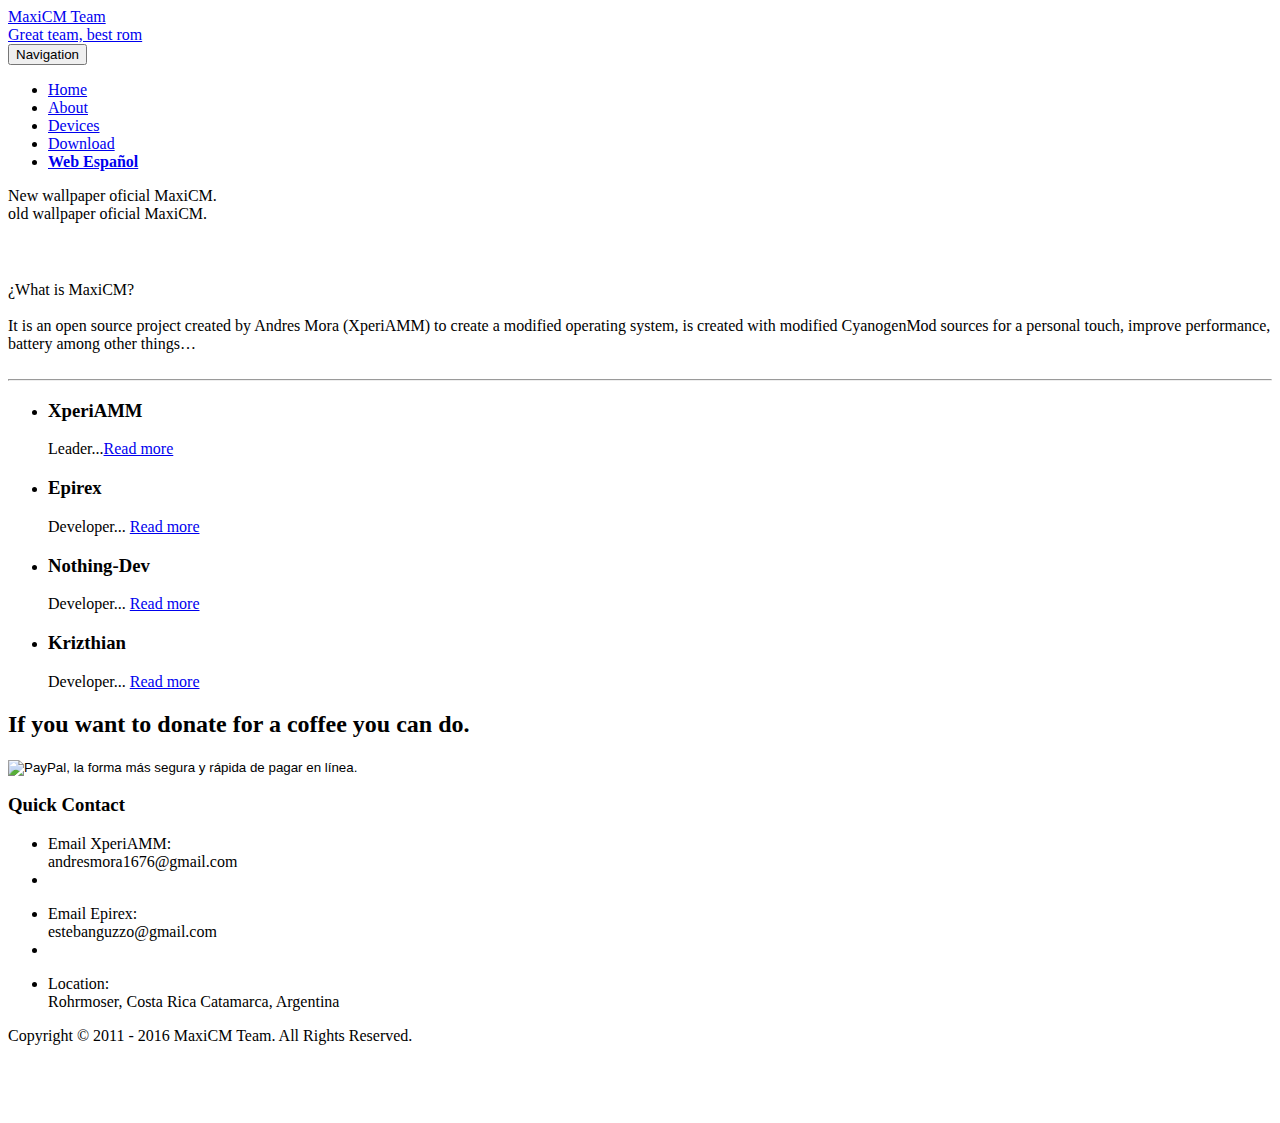
==== ingles/index.html @ 8e0eda74 "Update web" ====
﻿<!DOCTYPE HTML>
<html>
<head>
	<link rel="shortcut icon" href="img/favicon.ico" type="image/x-icon">
	<link rel="icon" href="img/favicon.ico" type="image/x-icon">
    <meta charset="utf-8">
    <title>MaxiCM - Welcome</title>
    <meta name="viewport" content="width=device-width, initial-scale=1.0">
    <meta name="description" content="">
    <meta name="author" content="">
    <link href="scripts/bootstrap/css/bootstrap.min.css" rel="stylesheet">
    <link href="scripts/bootstrap/css/bootstrap-responsive.min.css" rel="stylesheet">
    <link href="scripts/icons/general/stylesheets/general_foundicons.css" media="screen" rel="stylesheet" type="text/css" />  
    <link href="scripts/icons/social/stylesheets/social_foundicons.css" media="screen" rel="stylesheet" type="text/css" />
    <link rel="stylesheet" href="scripts/fontawesome/css/font-awesome.min.css">
    <link href="scripts/carousel/style.css" rel="stylesheet" type="text/css" /><link href="scripts/camera/css/camera.css" rel="stylesheet" type="text/css" />
	<link href="scripts/wookmark/css/style.css" rel="stylesheet" type="text/css" />	<link href="scripts/yoxview/yoxview.css" rel="stylesheet" type="text/css" />
    <link href="http://fonts.googleapis.com/css?family=Syncopate" rel="stylesheet" type="text/css">
    <link href="http://fonts.googleapis.com/css?family=Abel" rel="stylesheet" type="text/css">
    <link href="http://fonts.googleapis.com/css?family=Source+Sans+Pro" rel="stylesheet" type="text/css">
    <link href="http://fonts.googleapis.com/css?family=Maven+Pro" rel="stylesheet" type="text/css">
    <link href="http://fonts.googleapis.com/css?family=Oxygen" rel="stylesheet" type="text/css">
    <link href="http://fonts.googleapis.com/css?family=Open+Sans" rel="stylesheet" type="text/css">
    <link href="styles/custom.css" rel="stylesheet" type="text/css" />	
	<link rel="stylesheet" type="text/css" href="circlehover/css/common.css" />
    <link rel="stylesheet" type="text/css" href="circlehover/css/style2.css" />
</head>
<body id="pageBody">
<div id="divBoxed" class="container">
    <div class="transparent-bg" style="position: absolute;top: 0;left: 0;width: 100%;height: 100%;z-index: -1;zoom: 1;"></div>
    <div class="divPanel notop nobottom">
            <div class="row-fluid">
                <div class="span12">					
                    <div id="divLogo">
                        <a href="index.html" id="divSiteTitle">MaxiCM Team</a><br/>
                        <a href="about.html" id="divTagLine">Great team, best rom</a>
                    </div>
	            </div>
            </div>   
            <div class="row-fluid">
                <div class="span12">				
                    <div class="centered_menu">                      
                    <div class="navbar">
                        <button type="button" class="btn btn-navbar-highlight btn-large btn-primary" data-toggle="collapse" data-target=".nav-collapse">
                            Navigation <span class="icon-chevron-down icon-white"></span>
                        </button>
                        <div class="nav-collapse collapse">
                            <ul class="nav nav-pills ddmenu">
                                <li class="dropdown active">
                                    <a href="index.html" class="dropdown-toggle">Home</a>
                                </li>								
								<li class="dropdown">
                                    <a href="about.html" class="dropdown-toggle">About</a>
                                </li>
								<li class="dropdown">
                                    <a href="roms.html" class="dropdown-toggle">Devices</a>
                                </li>
								<li class="dropdown">
                                    <a href="http://download.maxicm.com/" class="dropdown-toggle">Download</a>
                                </li>
                                    <li class="dropdown">
                                    <a href="../index.html" class="dropdown-toggle"><b>Web Español</b></a>
                                    </li>

                                    </ul>
                        </div>
                    </div>                     
                    </div>
	            </div>
            </div>
            <div class="row-fluid">
            <div class="span12">
                <div id="headerSeparator"></div>
                <!--Edit Camera Slider here-->
                <div class="camera_full_width">
                    <div id="camera_wrap" class="shadow">
                        <div data-src="slider-images/nuevo maxi logo.png" >
						<div class="camera_caption fadeFromBottom cap1">New wallpaper oficial MaxiCM.</div>
						</div>
						<div data-src="slider-images/Logo maxii2.jpg" >
                        <div class="camera_caption fadeFromBottom cap1">old wallpaper oficial MaxiCM.</div>					
						</div>
                    </div>
                    <br style="clear:both"/><div style="margin-bottom:40px"></div>
                </div>
				<!--End Camera Slider here-->
                <div id="divHeaderText" class="page-content">
                    <div id="divHeaderLine1">¿What is MaxiCM?</div>
                    <br>
                    <div id="divHeaderLine2">It is an open source project created by Andres Mora (XperiAMM) to create a modified operating system, is created with modified CyanogenMod sources for a personal touch, improve performance, battery among other things… </div><br />                    
                </div>
				<hr>
                <div id="headerSeparator2"></div>						
            </div>
        </div>
    </div>
    <div class="contentArea">
        <div class="divPanel notop page-content">   
            <div class="row-fluid">
                <div class="span12" id="divMain">
                    <ul class="ch-grid">
					<li>
						<div class="ch-item ch-img-1">
							<div class="ch-info">
								<h3>XperiAMM</h3>
								<p>Leader...<a href="about.html">Read more</a></p>
							</div>
						</div>
					</li>
					<li>
						<div class="ch-item ch-img-2">
							<div class="ch-info">
								<h3>Epirex</h3>
								<p>Developer... <a href="about.html">Read more</a></p>
							</div>
						</div>
					</li>
					<li>
						<div class="ch-item ch-img-3">
							<div class="ch-info">
								<h3>Nothing-Dev</h3>
								<p>Developer... <a href="about.html">Read more</a></p>
							</div>
						</div>
					</li>
					<li>
						<div class="ch-item ch-img-4">
							<div class="ch-info">
								<h3>Krizthian</h3>
								<p>Developer... <a href="about.html">Read more</a></p>
							</div>
						</div>
					</li>
				</ul>			
			<!-- promo-box -->			
			<div class="row-fluid">
                <div class="span12">			
                <div class="shout-box">
                    <div class="row-fluid">
                    <div class="span9">
                    <h2>If you want to donate for a coffee you can do.</h2>
                    </div>
			        <div class="span3">
                    <form action="https://www.paypal.com/cgi-bin/webscr" method="post" target="_top">
<input type="hidden" name="cmd" value="_s-xclick">
<input type="hidden" name="hosted_button_id" value="DRJDY2GUKL2HJ">
<input type="image" src="https://www.paypalobjects.com/es_XC/i/btn/btn_donateCC_LG.gif" border="0" name="submit" alt="PayPal, la forma más segura y rápida de pagar en línea.">
<img alt="" border="0" src="https://www.paypalobjects.com/es_XC/i/scr/pixel.gif" width="1" height="1">
</form>
</div>			  		  
                    </div>          
                    </div>
				</div>                
            </div>
				</div>
            </div>
            <div id="footerInnerSeparator"></div>
        </div>
    </div>
    <div id="footerOuterSeparator"></div>
    <div id="divFooter" class="footerArea shadow">
        <div class="divPanel">
            <div class="row-fluid" id="footerArea4">
                <div class="span3" >
                  <h3>Quick Contact</h3>
                  <ul id="contact-info">
                      <li> <em class="general foundicon-mail icon"></em> <span class="field">Email XperiAMM:</span> <br>
                        andresmora1676@gmail.com </li>
                      <li>&nbsp;</li>
                      <p>
                      <li> <em class="general foundicon-mail icon"></em> <span class="field">Email Epirex:</span> <br>
                        estebanguzzo@gmail.com</li>
                      <li>&nbsp;</li>
                      </p>
                      <li> <em class="general foundicon-home icon" style="margin-bottom:50px"></em> <span class="field">Location:</span> <br>
                        Rohrmoser, Costa Rica
                        Catamarca, Argentina<br>
                      </li>
                  </ul>
                </div>
            </div>
            <div class="row-fluid">
            <div class="span12">
            <p class="copyright"> 
            Copyright © 2011 - 2016 MaxiCM Team. All Rights Reserved.
            </p>
            <div class="social_bookmarks">                    
                <a href="#"><div class="icon_twitter"></div></a>
                <a href="https://github.com/MaxiCM"><div class="icon_github"></div></a>
                <a href="https://plus.google.com/u/0/communities/103158251119338087082"><div class="icon_google"></div></a>                    
            </div>
            </div>
            </div>
        </div>
    </div>
</div>
<br /><br /><br />
<script src="scripts/jquery.min.js" type="text/javascript"></script> 
<script src="scripts/bootstrap/js/bootstrap.min.js" type="text/javascript"></script>
<script src="scripts/default.js" type="text/javascript"></script>
<script src="scripts/carousel/jquery.carouFredSel-6.2.0-packed.js" type="text/javascript"></script><script type="text/javascript">$('#list_photos').carouFredSel({ responsive: true, width: '100%', scroll: 2, items: {width: 320,visible: {min: 2, max: 6}} });</script><script src="scripts/camera/scripts/camera.min.js" type="text/javascript"></script>
<script src="scripts/easing/jquery.easing.1.3.js" type="text/javascript"></script>
<script type="text/javascript">function startCamera() {$('#camera_wrap').camera({ fx: 'simpleFade, mosaicSpiralReverse', time: 2000, loader: 'none', playPause: false, navigation: true, height: '38%', pagination: true });}$(function(){startCamera()});</script>
<script src="scripts/wookmark/js/jquery.wookmark.js" type="text/javascript"></script>
<script type="text/javascript">$(window).load(function () {var options = {autoResize: true,container: $('#gridArea'),offset: 10};var handler = $('#tiles li');handler.wookmark(options);$('#tiles li').each(function () { var imgm = 0; if($(this).find('img').length>0)imgm=parseInt($(this).find('img').not('p img').css('margin-bottom')); var newHeight = $(this).find('img').height() + imgm + $(this).find('div').height() + $(this).find('h4').height() + $(this).find('p').not('blockquote p').height() + $(this).find('iframe').height() + $(this).find('blockquote').height() + 5;if($(this).find('iframe').height()) newHeight = newHeight+15;$(this).css('height', newHeight + 'px');});handler.wookmark(options);handler.wookmark(options);});</script>
<script src="scripts/yoxview/yox.js" type="text/javascript"></script>
<script src="scripts/yoxview/jquery.yoxview-2.21.js" type="text/javascript"></script>
<script type="text/javascript">$(document).ready(function () {$('.yoxview').yoxview({autoHideInfo:false,renderInfoPin:false,backgroundColor:'#ffffff',backgroundOpacity:0.8,infoBackColor:'#000000',infoBackOpacity:1});$('.yoxview a img').hover(function(){$(this).animate({opacity:0.7},300)},function(){$(this).animate({opacity:1},300)});});</script>

</body>
</html>
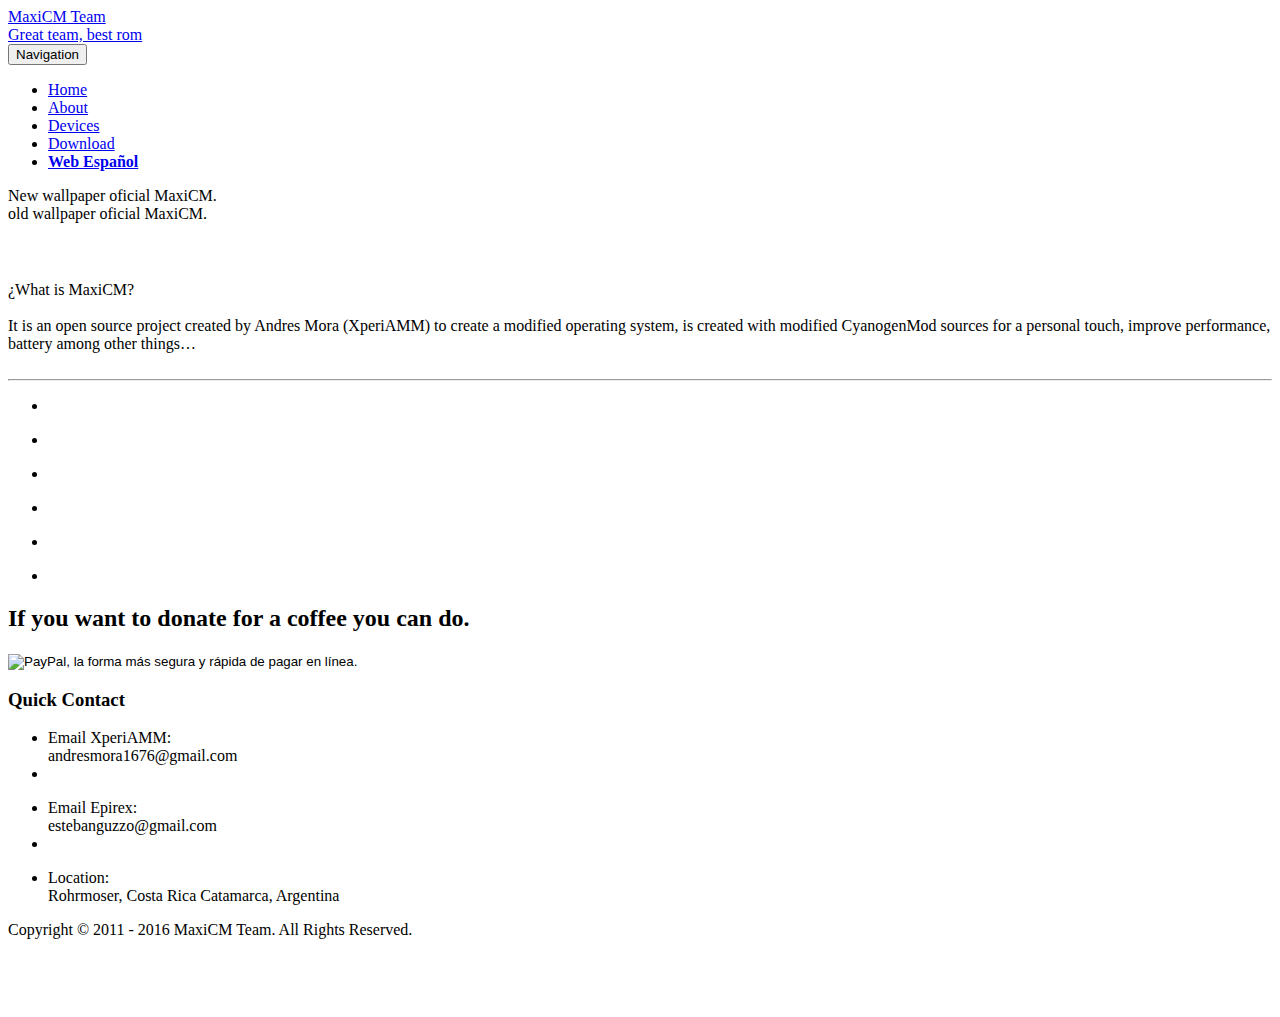
==== commit b25ec962: "Add new member's" ====
--- a/ingles/index.html
+++ b/ingles/index.html
@@ -131,6 +131,22 @@
 							</div>
 						</div>
 					</li>
+					<li>
+						<div class="ch-item ch-img-5">
+							<div class="ch-info">
+								<h3>Ander-Alvarez</h3>
+								<p>Developer... <a href="about.html">Read more</a></p>
+							</div>
+						</div>
+					</li>
+					<li>
+						<div class="ch-item ch-img-6">
+							<div class="ch-info">
+								<h3>am2012</h3>
+								<p>Developer... <a href="about.html">Read more</a></p>
+							</div>
+						</div>
+					</li>
 				</ul>			
 			<!-- promo-box -->			
 			<div class="row-fluid">
--- a/ingles/circlehover/css/style2.css
+++ b/ingles/circlehover/css/style2.css
@@ -0,0 +1,133 @@
+.ch-item {
+	width: 100%;
+	height: 100%;
+	border-radius: 50%;
+	position: relative;
+	cursor: default;
+	box-shadow: 
+		inset 0 0 0 0 rgba(103,150,201, 0.5),
+		inset 0 0 0 16px rgba(255,255,255,0.6),
+		0 1px 2px rgba(0,0,0,0.1);
+		
+	-webkit-transition: all 0.4s ease-in-out;
+	-moz-transition: all 0.4s ease-in-out;
+	-o-transition: all 0.4s ease-in-out;
+	-ms-transition: all 0.4s ease-in-out;
+	transition: all 0.4s ease-in-out;
+}
+
+.ch-img-1 {
+	background-image: url(../images/Andres%20Mora.jpg);
+}
+
+.ch-img-2 {
+	background-image: url(../images/Esteban%20Guzzo.jpg);
+}
+
+.ch-img-3 {
+	background-image: url(../images/Alfredo.jpg);
+}
+
+.ch-img-4 {
+	background-image: url(../images/Cristian.jpg);
+}
+.ch-img-5 {
+	background-image: url(../images/Anderson.jpg);
+}
+.ch-img-6 {
+	background-image: url(../images/Xander.jpg);
+}
+.ch-info {
+	position: absolute;
+	width: 100%;
+	height: 100%;
+	border-radius: 50%;
+	opacity: 0;
+	
+	-webkit-transition: all 0.4s ease-in-out;
+	-moz-transition: all 0.4s ease-in-out;
+	-o-transition: all 0.4s ease-in-out;
+	-ms-transition: all 0.4s ease-in-out;
+	transition: all 0.4s ease-in-out;
+	
+	-webkit-transform: scale(0);
+	-moz-transform: scale(0);
+	-o-transform: scale(0);
+	-ms-transform: scale(0);
+	transform: scale(0);
+	
+	-webkit-backface-visibility: hidden; /*for a smooth font */
+
+}
+
+.ch-info h3 {
+	color: #fff;
+	text-transform: uppercase;
+	position: relative;
+	letter-spacing: 2px;
+	font-size: 22px;
+	font-family: 'Open Sans', Arial, sans-serif;
+	text-shadow: 
+		0 0 1px #fff, 
+		0 1px 2px rgba(0,0,0,0.3);
+	margin-top: 0;
+	margin-right: 30px;
+	margin-bottom: 25;
+	margin-left: 30px;
+	padding-top: 70px;
+	padding-right: 0;
+	padding-bottom: 0;
+	padding-left: 0;
+	font-weight: bold;
+}
+
+.ch-info p {
+	color: #fff;
+	font-style: italic;
+	font-size: 12px;
+	border-top: 1px solid rgba(255,255,255,0.5);
+	margin-top: 0;
+	margin-right: 30px;
+	margin-bottom: 0;
+	margin-left: 30px;
+	padding-top: 5px;
+	padding-right: 5px;
+	padding-bottom: 5px;
+	padding-left: 5px;
+	font-weight: bold;
+}
+
+.ch-info p a {
+	display: block;
+	color: #fff;
+	color: rgba(255,255,255,0.7);
+	font-style: normal;
+	font-weight: 700;
+	text-transform: uppercase;
+	font-size: 9px;
+	letter-spacing: 1px;
+	padding-top: 0px;
+	font-family: 'Open Sans', Arial, sans-serif;
+}
+
+.ch-info p a:hover {
+	color: #fff222;
+	color: rgba(255,242,34, 0.8);
+}
+
+.ch-item:hover {
+	box-shadow: 
+		inset 0 0 0 110px rgba(103,150,201, 0.5),
+		inset 0 0 0 16px rgba(255,255,255,0.8),
+		0 1px 2px rgba(0,0,0,0.1);
+}
+
+.ch-item:hover .ch-info {
+	opacity: 1;
+	
+	-webkit-transform: scale(1);
+	-moz-transform: scale(1);
+	-o-transform: scale(1);
+	-ms-transform: scale(1);
+	transform: scale(1);	
+}
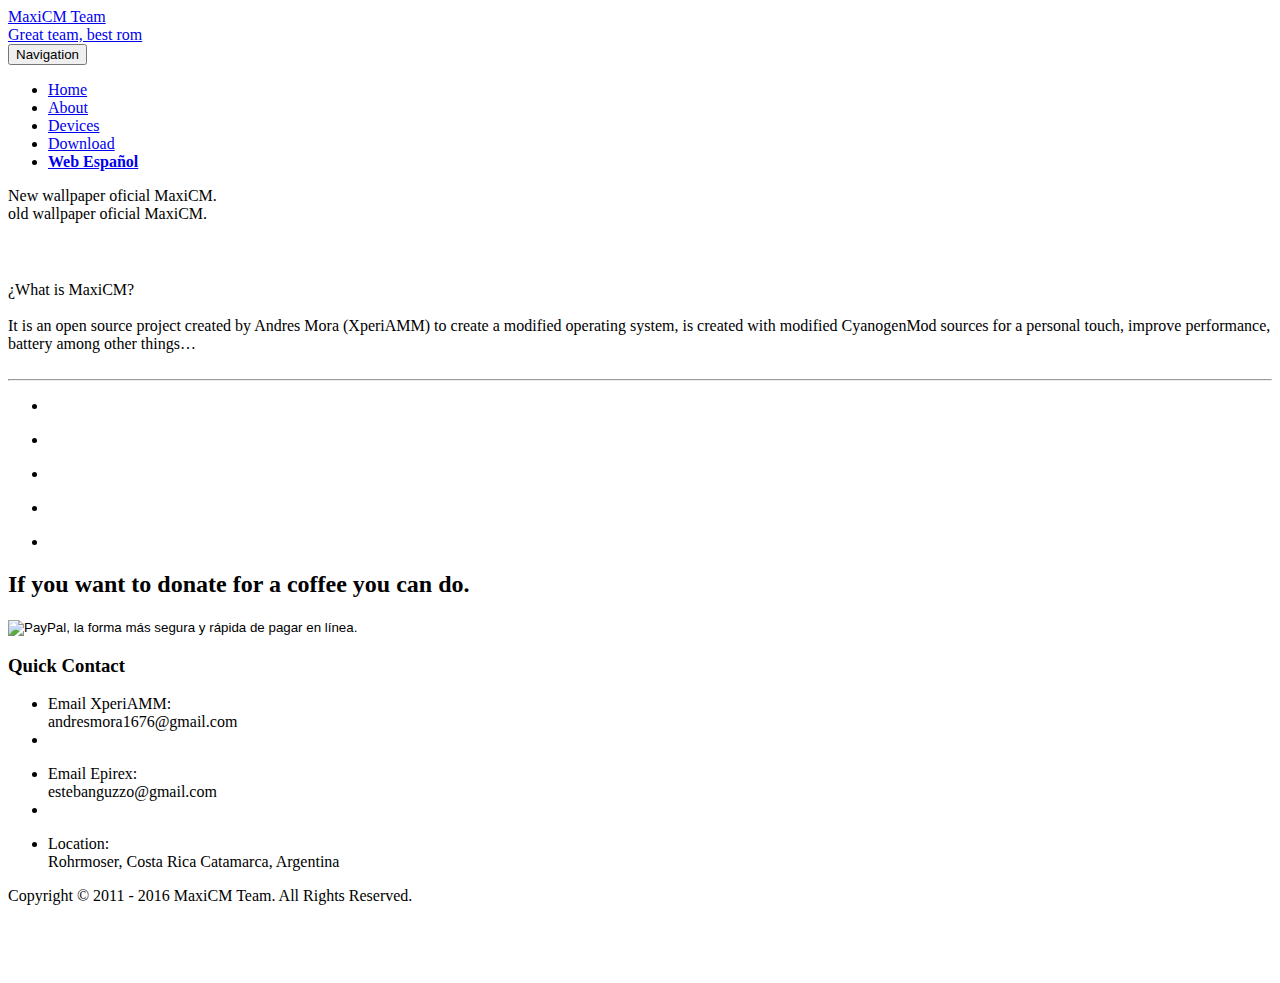
==== commit 769f430e: "Update Web" ====
--- a/ingles/index.html
+++ b/ingles/index.html
@@ -126,7 +126,7 @@
 					<li>
 						<div class="ch-item ch-img-4">
 							<div class="ch-info">
-								<h3>Krizthian</h3>
+								<h3>Ander-Alvarez</h3>
 								<p>Developer... <a href="about.html">Read more</a></p>
 							</div>
 						</div>
@@ -134,15 +134,7 @@
 					<li>
 						<div class="ch-item ch-img-5">
 							<div class="ch-info">
-								<h3>Ander-Alvarez</h3>
-								<p>Developer... <a href="about.html">Read more</a></p>
-							</div>
-						</div>
-					</li>
-					<li>
-						<div class="ch-item ch-img-6">
-							<div class="ch-info">
-								<h3>am2012</h3>
+								<h3>kn06497</h3>
 								<p>Developer... <a href="about.html">Read more</a></p>
 							</div>
 						</div>
--- a/ingles/circlehover/css/style2.css
+++ b/ingles/circlehover/css/style2.css
@@ -27,15 +27,11 @@
 .ch-img-3 {
 	background-image: url(../images/Alfredo.jpg);
 }
-
 .ch-img-4 {
-	background-image: url(../images/Cristian.jpg);
+	background-image: url(../images/Anderson.jpg);
 }
 .ch-img-5 {
-	background-image: url(../images/Anderson.jpg);
-}
-.ch-img-6 {
-	background-image: url(../images/Xander.jpg);
+	background-image: url(../images/Kevin.jpg);
 }
 .ch-info {
 	position: absolute;
